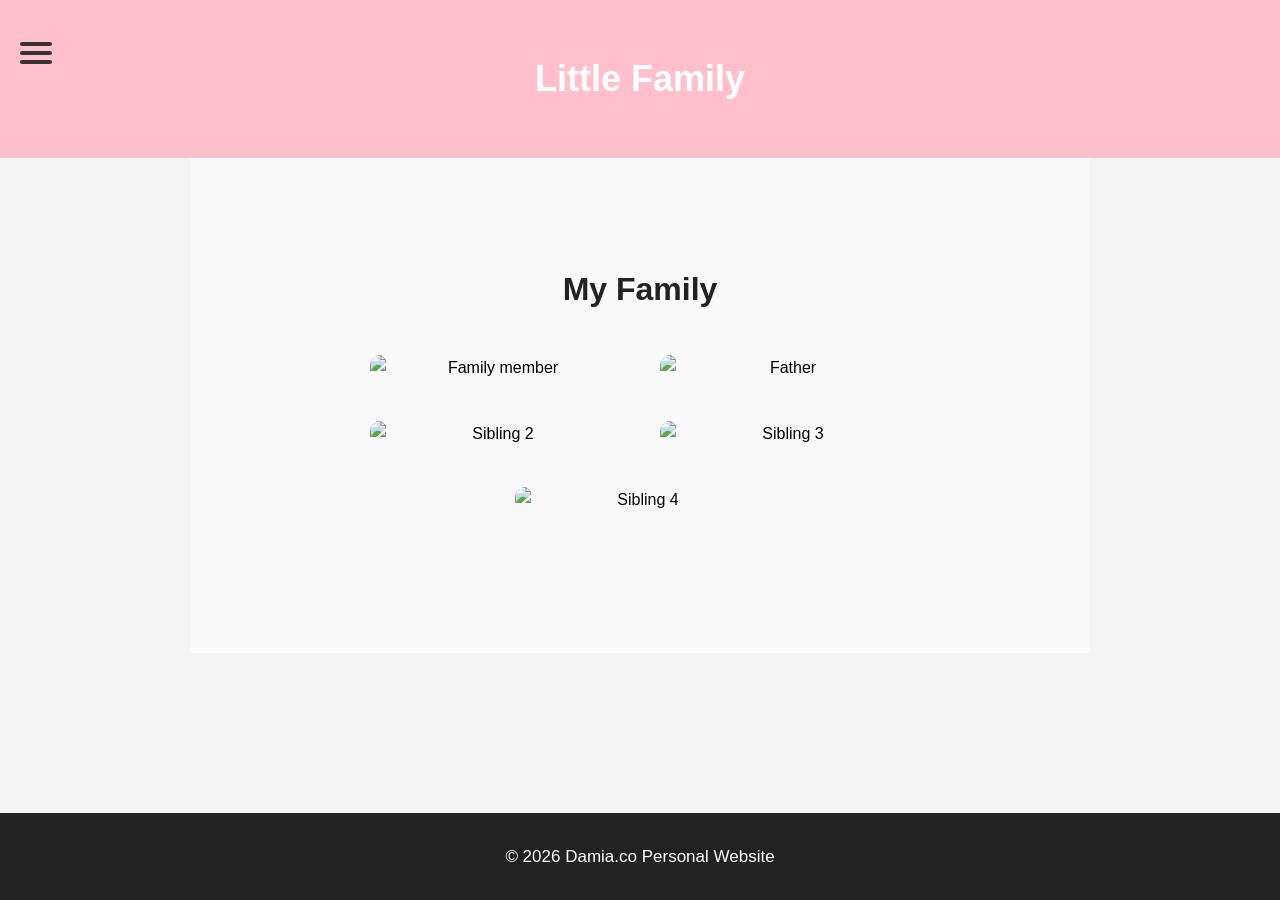
==== family.html @ a0115c25 "Add files via upload" ====
<!DOCTYPE html>
<html lang="en">
<head>
    <meta charset="UTF-8">
    <meta name="viewport" content="width=device-width, initial-scale=1.0">
    <title>Family - DAMIA IMUT WEBSITE</title>
    <link rel="stylesheet" href="style.css">
</head>

<body>

<button class="burger-menu" onclick="toggleMenu()" aria-label="Toggle navigation" aria-expanded="false" aria-controls="sidebar">
    <div class="bar"></div>
    <div class="bar"></div>
    <div class="bar"></div>
</button>

<nav id="sidebar">
    <a href="index.html">Home</a>
    <a href="biodata.html">Biodata</a>
    <a href="experience.html">Experience</a>
    <a href="education.html">Education</a>
    <a href="family.html">Family</a>
    <a href="gallery.html">Gallery</a>
    <a href="hobbies.html">Hobbies</a>
    <a href="contact.html">Contact</a>
</nav>

<header>
    <h1>Little Family</h1>
</header>

<main class="content">
    <section id="family">
        <h2>My Family</h2>
        <div class="family-box">
            <img src="images/IMAGE 2026-05-18 22:42:10.jpg" alt="Family member" width="250">
            <img src="images/IMAGE 2026-05-18 22:42:03.jpg" alt="Father" width="250">
            <img src="images/IMAGE 2026-05-18 22:42:07.jpg" alt="Sibling 2" width="250">
            <img src="images/IMAGE 2026-05-18 22:42:14.jpg" alt="Sibling 3" width="250">
            <img src="images/IMAGE 2026-05-18 22:42:05.jpg" alt="Sibling 4" width="250">
        </div>
    </section>
</main>

<footer>
    <p>&copy; 2026 Damia.co Personal Website</p>
</footer>

<script src="javascript.js"></script>
</body>
</html>
---- style.css ----
html, body {
    height: 100%; 
}

body {
    font-family: Arial, sans-serif;
    margin: 0;
    padding: 0;
    background-color: #f4f4f4;
    color: black;
    line-height: 1.6;
    
    display: flex;
    flex-direction: column;
}

header {
    background-color: pink;
    color: white;
    text-align: center;
    padding: 50px 20px;
}

header h1 {
    margin: 0;
    font-size: clamp(22px, 5vw, 36px);
}

h2 {
    font-size: clamp(20px, 4vw, 32px);
    margin-bottom: 20px;
    color: #222;
}

h3 { color: #444; margin-top: 20px; }
p { max-width: 700px; margin: 10px auto; font-size: 17px; }


.burger-menu {
    position: fixed;
    top: 20px;
    left: 20px; 
    z-index: 1000;
    display: flex;
    flex-direction: column;
    justify-content: space-around;
    width: 32px;
    height: 26px;
    background: transparent;
    border: none;
    cursor: pointer;
    padding: 0;
}

.burger-menu .bar {
    width: 32px;
    height: 4px;
    background-color: #333;
    border-radius: 5px;
    transition: all 0.3s ease;
}

nav {
    position: fixed;
    top: 0;
    left: -280px; 
    width: 260px;
    height: 100vh;
    background-color: #222;
    padding-top: 80px;
    transition: left 0.3s ease-in-out;
    z-index: 999;
    box-shadow: 4px 0px 15px rgba(0,0,0,0.3);
}

nav.active {
    left: 0;
}

nav a {
    display: block;
    padding: 15px 25px;
    text-decoration: none;
    font-size: 18px;
    color: #ffffff;
    font-weight: bold;
    transition: 0.2s;
    text-align: left;
}

nav a:hover {
    background-color: #444;
    padding-left: 35px;
    color: pink;
}

.burger-menu.active .bar:nth-child(1) { transform: rotate(45deg) translate(6px, 6px); }
.burger-menu.active .bar:nth-child(2) { opacity: 0; }
.burger-menu.active .bar:nth-child(3) { transform: rotate(-45deg) translate(6px, -6px); }

.content {
    width: 100%;
    max-width: 900px;
    margin: 0 auto;
    text-align: center;
    overflow-wrap: break-word;
    word-break: break-word;
}

section {
    padding: 80px 20px; 
    min-height: 55vh;   
    height: auto;       
    box-sizing: border-box;
    text-align: center;
}

#home, #education, #hobbies { background-color: #ffffff; }
#biodata, #family, #contact { background-color: #f9f9f9; }
#experience, #gallery { background-color: #eef2f3; }

.profile-img {
    width: clamp(140px, 22vw, 180px);
    height: clamp(140px, 22vw, 180px);
    object-fit: cover;
    border-radius: 50%;
    margin-top: 20px;
    border: 4px solid #ddd;
}

table {
    width: 100%;
    max-width: 600px;
    margin: 30px auto;
    border-collapse: collapse;
    background-color: white;
    box-shadow: 0 2px 8px rgba(0,0,0,0.05);
}

table td {
    border: 1px solid #ddd;
    padding: 12px;
    text-align: left;
}

.family-box {
    display: flex;
    flex-wrap: wrap;
    justify-content: center;
    gap: 20px;
    padding: 10px;
}

.member {
    width: 140px;
    height: 140px;
    background: white;
    border: 3px solid black;
    border-radius: 20px;
    display: flex;
    justify-content: center;
    align-items: center;
    font-size: 20px;
    font-family: 'Chewy', cursive;
}

#gallery img, #family img {
    max-width: 100%;
    height: auto;
    margin: 10px;
    border-radius: 10px;
    transition: 0.3s;
}

#gallery img:hover { transform: scale(1.05); }

button {
    background-color: #222;
    color: white;
    border: none;
    padding: 12px 24px;
    margin-top: 20px;
    border-radius: 5px;
    cursor: pointer;
    transition: 0.3s;
}

button:hover { background-color: #555; }

footer {
    background-color: #222;
    color: white;
    text-align: center;
    padding: 20px;
    margin-top: auto; 
    width: 100%;
    box-sizing: border-box;
}
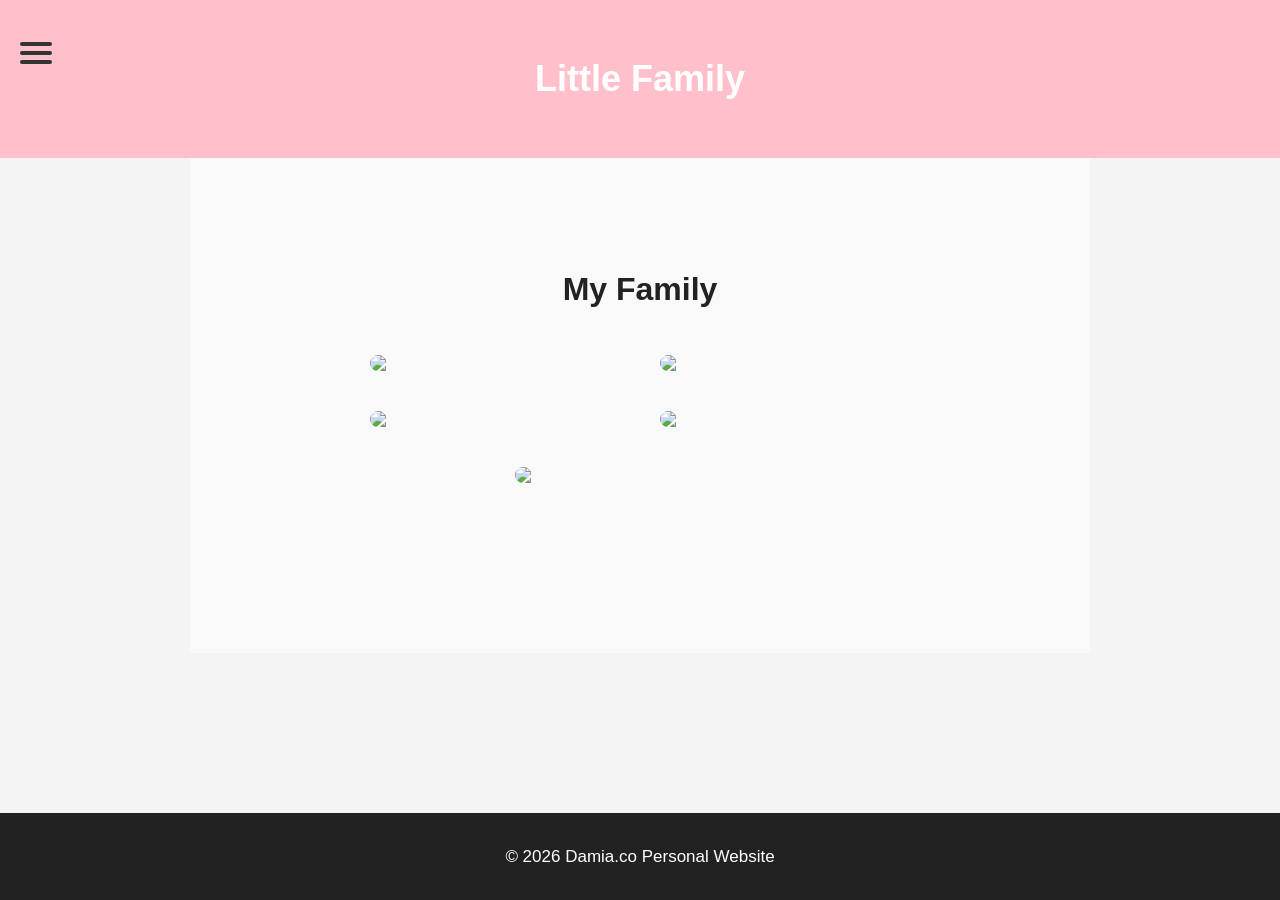
==== commit 11789510: "Add files via upload" ====
--- a/family.html
+++ b/family.html
@@ -34,11 +34,11 @@
     <section id="family">
         <h2>My Family</h2>
         <div class="family-box">
-            <img src="images/IMAGE 2026-05-18 22:42:10.jpg" alt="Family member" width="250">
-            <img src="images/IMAGE 2026-05-18 22:42:03.jpg" alt="Father" width="250">
-            <img src="images/IMAGE 2026-05-18 22:42:07.jpg" alt="Sibling 2" width="250">
-            <img src="images/IMAGE 2026-05-18 22:42:14.jpg" alt="Sibling 3" width="250">
-            <img src="images/IMAGE 2026-05-18 22:42:05.jpg" alt="Sibling 4" width="250">
+            <img src="images/IMAGE 2026-05-18 22:42:10.jpg" width="250">
+            <img src="images/IMAGE 2026-05-18 22:42:03.jpg" width="250">
+            <img src="images/IMAGE 2026-05-18 22:42:07.jpg" width="250">
+            <img src="images/IMAGE 2026-05-18 22:42:14.jpg" width="250">
+            <img src="images/IMAGE 2026-05-18 22:42:05.jpg" width="250">
         </div>
     </section>
 </main>
